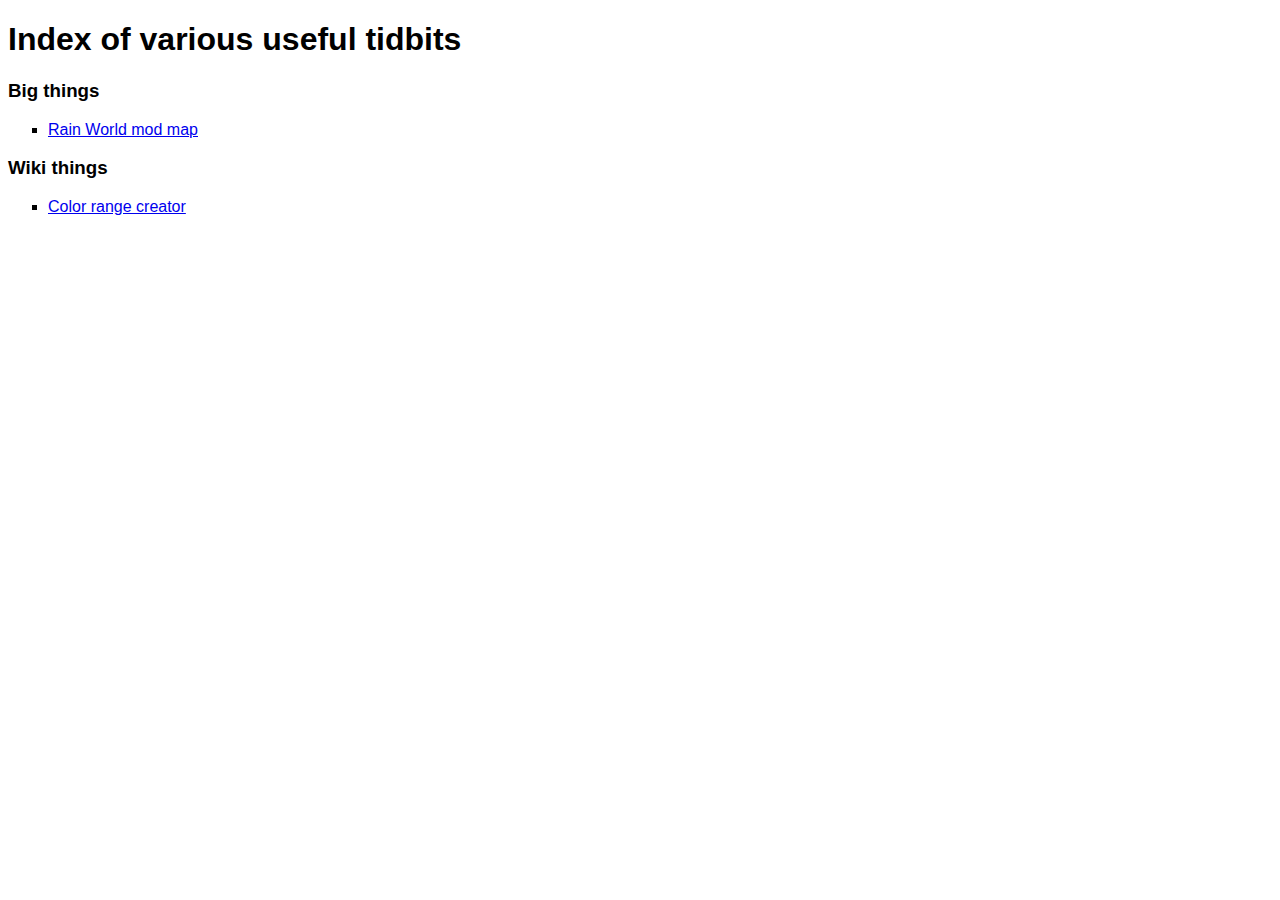
==== index.html @ ccf78a23 "Basic start" ====
<!DOCTYPE html>
<html>
    <head>
        <meta charset="utf-8">
		<meta name="viewport" content="width=device-width, initial-scale=1">
		<title>Index</title>
		<link rel="stylesheet" type="text/css" href="main.css">
        <style>
            ul {
                list-style-type: square;
            }
        </style>
    </head>
    <body>
        <h1>Index of various useful tidbits</h1>
        <h3>Big things</h3>
        <ul>
            <li><a href="/mod-map/">Rain World mod map</a></li>
        </ul>
        <h3>Wiki things</h3>
        <ul>
            <li><a href="/color-range.html">Color range creator</a></li>
        </ul>
    </body>
</html>
---- main.css ----
:root {
    --gray1: #e9e9e9;
    --gray2: #d3d3d3;
    --gray3: #bdbdbd;
    --gray4: #a7a7a7;
}

body {
	font-family: Arial, Helvetica, sans-serif;
	margin-bottom: 1em;
}

fieldset {
	border-radius: 4px;
	margin-block-end: 1em;
}
legend {
	text-decoration: underline;
}

button, select, input:not(input[type=file]), textarea {
	border: 1px solid currentColor;
	border-radius: 4px;
	padding: 3px;
}
button, input[type=reset], input[type=submit] {
	cursor: pointer;
}
input[type="file"]::file-selector-button, input[type="file"]::-webkit-file-upload-button {
	border: 1px solid currentColor;
	border-radius: 4px;
	padding: 3px;
	cursor: pointer;
}

textarea {
	width: 64ch;
	max-width: 80vw;
	height: 10em;
	resize: vertical;
}

@media (prefers-color-scheme: dark) {
    :root {
        --gray1: #161616;
        --gray2: #2c2c2c;
        --gray3: #424242;
        --gray4: #585858;
    }

	body {
		background-color: black;
		color: white;
	}

	a:link {
		color: #ff8021;
	}
	a:visited {
		color: #f14124;
	}

	button, select, input, textarea {
		background-color: #343434;
		color: inherit;
	}
}
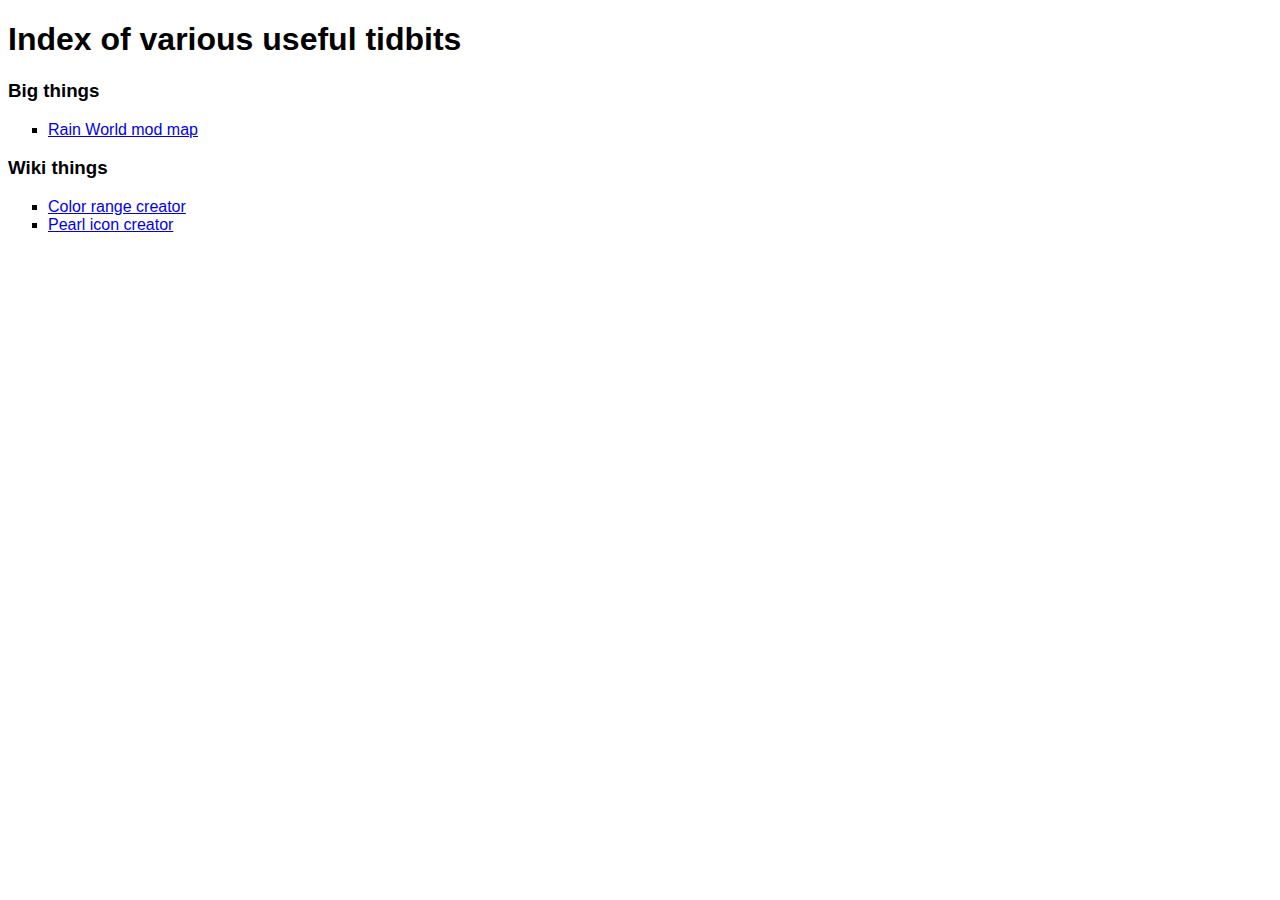
==== commit 5c4057a9: "Pearl maker" ====
--- a/index.html
+++ b/index.html
@@ -20,6 +20,7 @@
         <h3>Wiki things</h3>
         <ul>
             <li><a href="/color-range.html">Color range creator</a></li>
+            <li><a href="/pearl-icons.html">Pearl icon creator</a></li>
         </ul>
     </body>
 </html>
